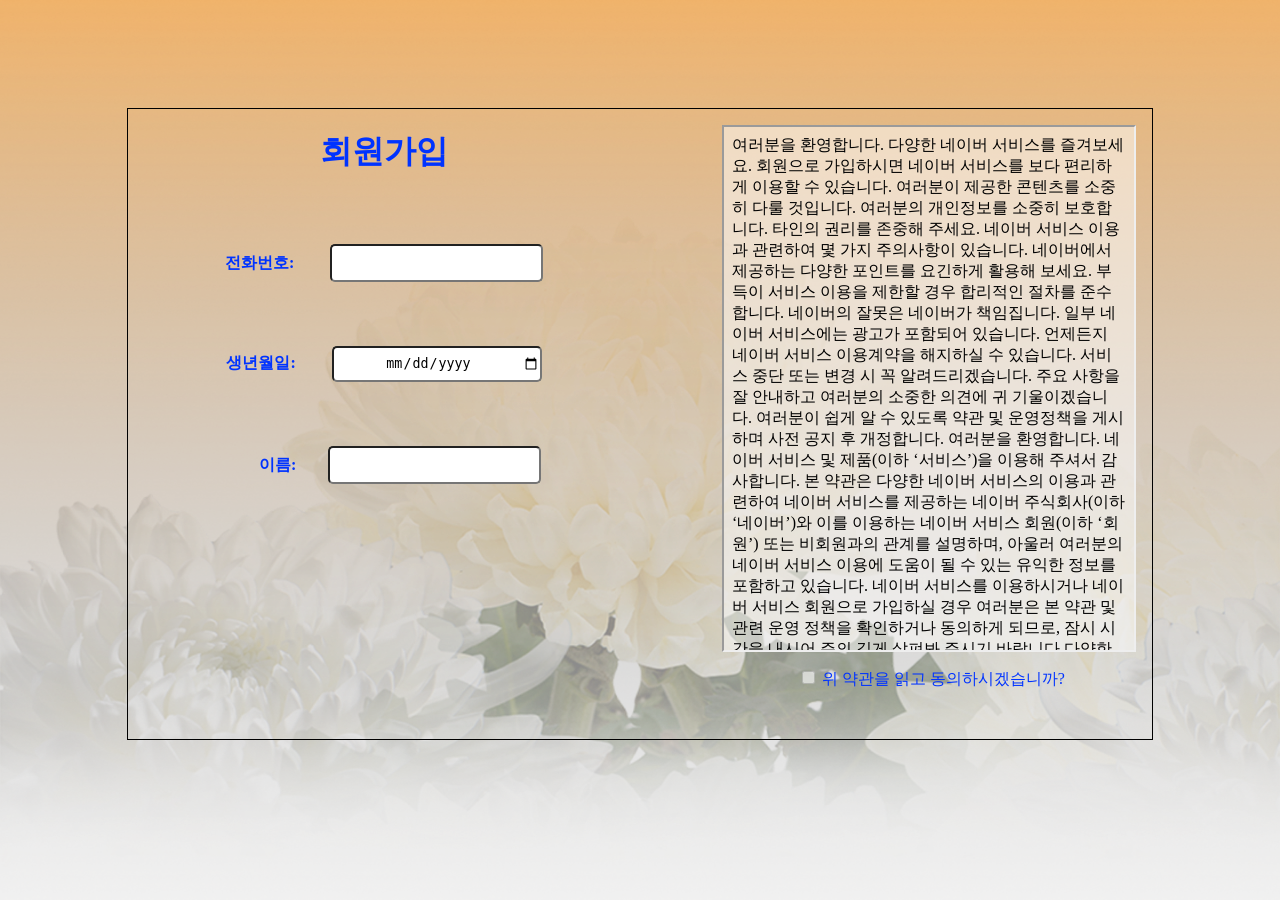
==== register.html @ d5e7746d "회원가입 페이지 틀완성" ====
<!DOCTYPE html>
<html>
	<head>
		<!--<link type="text/css" rel="stylesheet" media="(max-width:700px)" href="css/main_mobile.css">-->
		<meta name="viewport" content="width=device-width, initial-scale=1, user-scalable=no">
		<link type="text/css" rel="stylesheet" media="(min-width:700px)" href="css/register.css"></link>
		<meta charset="UTF-8">
		<title>회원가입</title>
	</head>
	<body oncontextmenu="return false" ondragstart="return false" onselectstart="return false">
		<header>
			<a href="#" id="logo">
				<h1>애도</h1>
			</a>
		</header>
		<main>
			<div class="contain">
				<form method="post" action="">
					<p><h1>회원가입</h1></p>
					<h4>
						전화번호: <input type="text" name="phone" class="phone" value=""autocomplete='off'></br>
						생년월일: <input type="date" name="birth" class="birth"  value="" autocomplete='off'></br>
						&nbsp&nbsp&nbsp&nbsp&nbsp&nbsp&nbsp&nbsp이름:<input type="text" name="name" class="name"  value=""autocomplete='off'></br>
					</h4>
				</form>
				<iframe src="terms.html"></iframe>
				<div class="terms_box">
					<label for="terms"><input type="checkbox" id="terms" name="terms" value=""  disabled="disable">
					위 약관을 읽고 동의하시겠습니까? </label>
				</div>
			</div>
		</main>
	</body>
</html>
---- css/register.css ----
@font-face{
	font-family: 'Pretendard';
	src:url('../font/PretendardVariable.woff2') format('woff2'),
	    url('../font/PretendardVariable.woff2') format('truetype');
}
body{ 
	font-family:'pretendard';
	color:#0033ff;
	background-image: url("../image/top_bg.png");
	background-repeat: no-repeat;
	background-size:100vw 100vh;
}
header{
	height: 100px;
	margin: 8px 16px 0px;
	line-height: 40px;
}
header #logo{
	float: left;
}
header #logo h1{
	font-size: 0px;
	background-image: url("../image/logo.png");
	background-size: 146px 68px;
	background-repeat: no-repeat;
	background-position: center;
	display: inline-block;
	width: 180px;
	height: 80px;
}

.contain{ 
	margin:0px auto;
	border:1px solid black;
	width:80vw;
	height:70vh;
	/*  column-count:2;
	column-gap:32px;
	column-width:250px;*/
	
}
form{ 
	width:50%;
	float:left; 
	text-align:center;
}
iframe{ 
	float:right;
	width:40%;
	height:83%;
	margin: 1rem 1rem 0rem 0rem;
}
.terms_box{ 
	text-align:center;
	margin:1rem 1rem;
	width:40%;
	clear:both;
	float:right; 
}
form input{ 
	margin:3rem 0rem 1rem 2rem;
	 width:40%;
	 height:2rem;
	border-radius:5px; 
	text-align:center;
}
form input:focus{ 
	border: 3px solid blue;
	background-color:#dadada; 
}
form input[type=text]{ 
}
form input[type=date]{ 
}
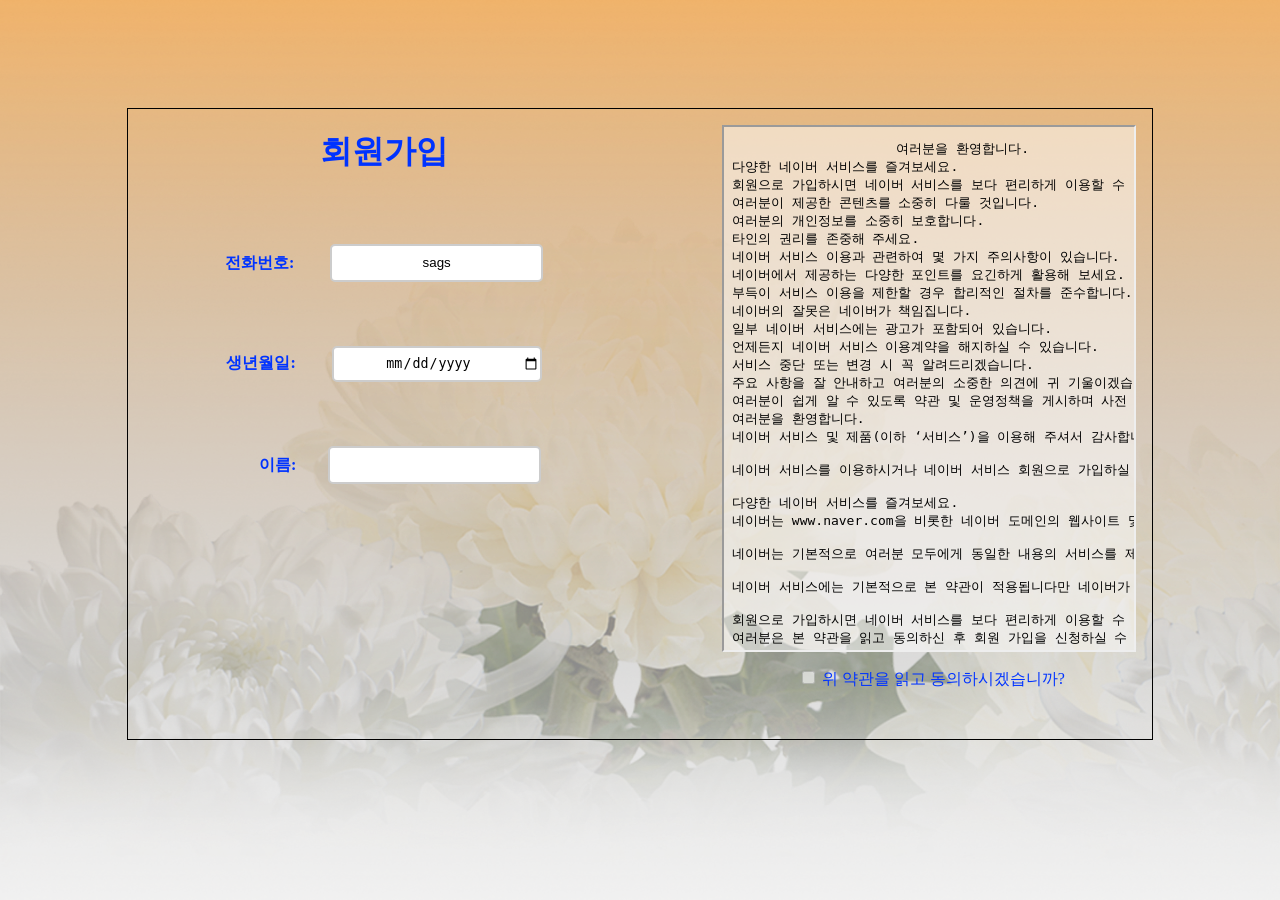
==== commit ef9a2c2d: "회원가입" ====
--- a/register.html
+++ b/register.html
@@ -18,17 +18,23 @@
 				<form method="post" action="">
 					<p><h1>회원가입</h1></p>
 					<h4>
-						전화번호: <input type="text" name="phone" class="phone" value=""autocomplete='off'></br>
+						전화번호: <input type="text" name="phone" class="phone" value="sags"autocomplete='off'></br>
 						생년월일: <input type="date" name="birth" class="birth"  value="" autocomplete='off'></br>
 						&nbsp&nbsp&nbsp&nbsp&nbsp&nbsp&nbsp&nbsp이름:<input type="text" name="name" class="name"  value=""autocomplete='off'></br>
 					</h4>
 				</form>
-				<iframe src="terms.html"></iframe>
+				<iframe src="terms.html" id="terms_iframe"></iframe>
 				<div class="terms_box">
 					<label for="terms"><input type="checkbox" id="terms" name="terms" value=""  disabled="disable">
 					위 약관을 읽고 동의하시겠습니까? </label>
 				</div>
 			</div>
 		</main>
+
+
+
+
+		<script type="text/javascript" src="script/jquery-1.10.1.min.js"></script>
+		<script type="text/javascript" src="script/register.js"></script>
 	</body>
 </html>
--- a/css/register.css
+++ b/css/register.css
@@ -59,14 +59,18 @@
 }
 form input{ 
 	margin:3rem 0rem 1rem 2rem;
-	 width:40%;
-	 height:2rem;
+	width:40%;
+	height:2rem;
 	border-radius:5px; 
 	text-align:center;
+	border:2px solid #cccccc;
 }
 form input:focus{ 
-	border: 3px solid blue;
+	outline:none;
+	border:1px solid red;
+	box-shadow:0 0 10px red;
 	background-color:#dadada; 
+	border-radius:5px; 
 }
 form input[type=text]{ 
 }
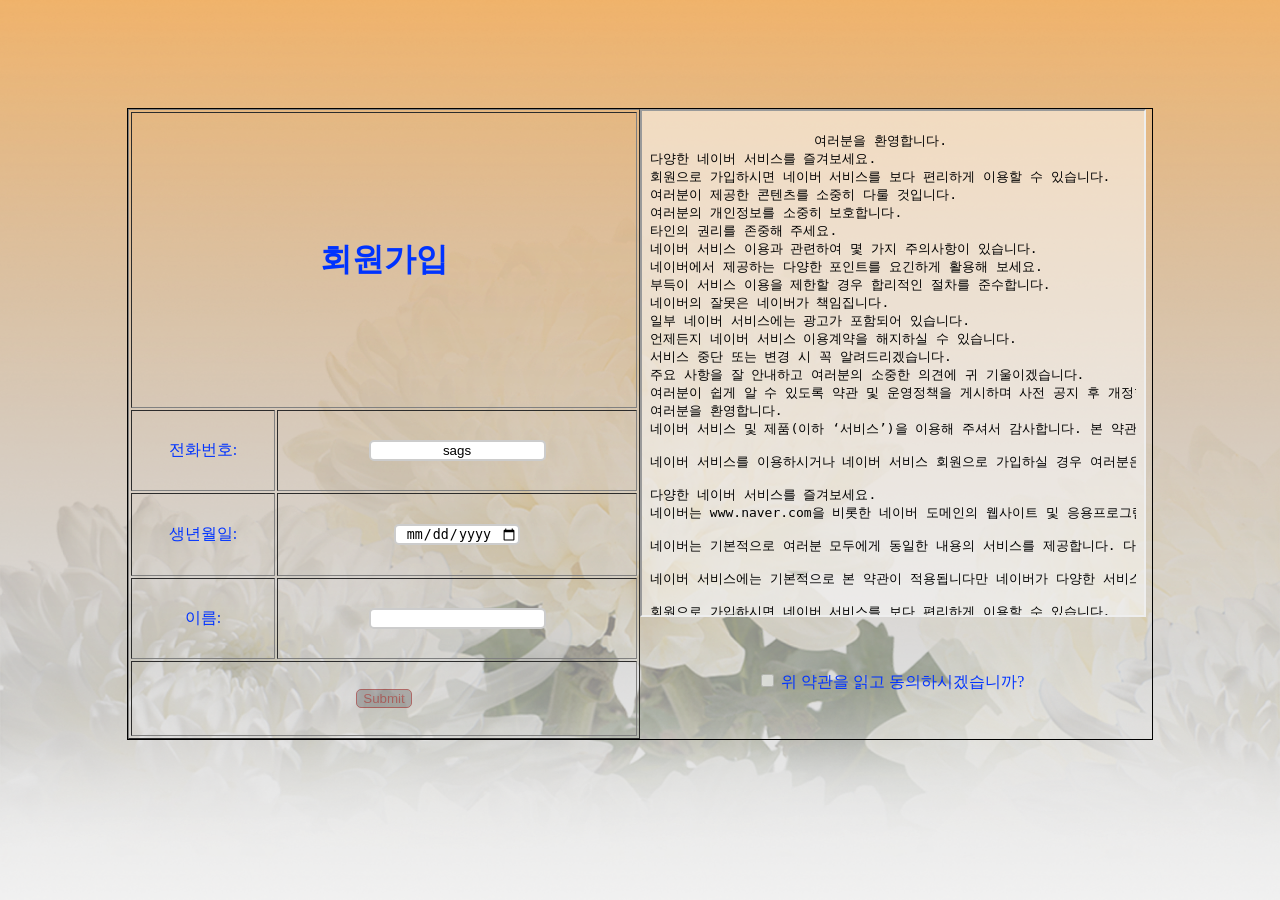
==== commit 8ea73eff: "회원가입 틀완성" ====
--- a/register.html
+++ b/register.html
@@ -14,24 +14,48 @@
 			</a>
 		</header>
 		<main>
+
 			<div class="contain">
-				<form method="post" action="">
-					<p><h1>회원가입</h1></p>
-					<h4>
-						전화번호: <input type="text" name="phone" class="phone" value="sags"autocomplete='off'></br>
-						생년월일: <input type="date" name="birth" class="birth"  value="" autocomplete='off'></br>
-						&nbsp&nbsp&nbsp&nbsp&nbsp&nbsp&nbsp&nbsp이름:<input type="text" name="name" class="name"  value=""autocomplete='off'></br>
-					</h4>
+				<form method="post" action="http://118.67.128.124:8080/v1/user">
+					<table border="1px solid">
+						<tr colspan="2">
+							<td colspan="2"><p><h1>회원가입</h1></p></tdcolspan="2">
+						</tr>
+						<tr>
+							<td>전화번호:</td>
+							<td><input type="text" name="phone" class="phone" value="sags"autocomplete='off'>
+							</td>
+						</tr>
+						<tr>
+							<td>생년월일:</td>
+							<td><input type="date" name="birth" class="birth"  value="" autocomplete='off'>
+							</td>
+						</tr>
+						<tr>
+							<td>이름:</td>
+							<td><input type="text" name="name" class="name"  value=""autocomplete='off'>
+							</td>
+						</tr>
+						<tr>
+							<td colspan="2"><input type="submit" disabled="disable"></td>
+						</tr>
+								
+
+						</table>
+		<div class="terms_box">
+			<iframe src="terms.html" id="terms_iframe" scrolling="no"></iframe>
+			<div class="terms_checkbox">
+				<label for="terms">
+					<input type="checkbox" id="terms" name="terms" value="" disabled="disable">
+				위 약관을 읽고 동의하시겠습니까? </label>
+			</div>
+
+		</div>
 				</form>
-				<iframe src="terms.html" id="terms_iframe"></iframe>
-				<div class="terms_box">
-					<label for="terms"><input type="checkbox" id="terms" name="terms" value=""  disabled="disable">
-					위 약관을 읽고 동의하시겠습니까? </label>
-				</div>
 			</div>
 		</main>
 
-
+		
 
 
 		<script type="text/javascript" src="script/jquery-1.10.1.min.js"></script>
--- a/css/register.css
+++ b/css/register.css
@@ -40,27 +40,29 @@
 	
 }
 form{ 
+	
+	height:100%; 
+}
+table{ 
+	text-align:center;
+	float:left; 
+	height:100%;
 	width:50%;
-	float:left; 
-	text-align:center;
+	margin:0px auto;
 }
+
 iframe{ 
-	float:right;
-	width:40%;
-	height:83%;
-	margin: 1rem 1rem 0rem 0rem;
+width:100%;
+height:80%;
 }
 .terms_box{ 
-	text-align:center;
-	margin:1rem 1rem;
-	width:40%;
-	clear:both;
-	float:right; 
+text-align:center;
+width:49%;
+height:100%;
+float:left;
 }
+
 form input{ 
-	margin:3rem 0rem 1rem 2rem;
-	width:40%;
-	height:2rem;
 	border-radius:5px; 
 	text-align:center;
 	border:2px solid #cccccc;
@@ -74,5 +76,24 @@
 }
 form input[type=text]{ 
 }
-form input[type=date]{ 
+form input[type=submit]{ 
+	position:relative;
+	border:1px solid darkred;
+	background:gray;
+	color:darkred;
+}
+form input[type=submit]:disabled{ 
+	background:gray;
+	opacity:0.5;
+}
+form input[type=submit]:enabled:hover{ 
+	cursor:pointer;
+	background:black;
+}
+.terms_checkbox{ 
+	margin:10% 0%; 
+}
+.check_phone{ 
+	 margin:0px;
+	 padding:0px;
 }
